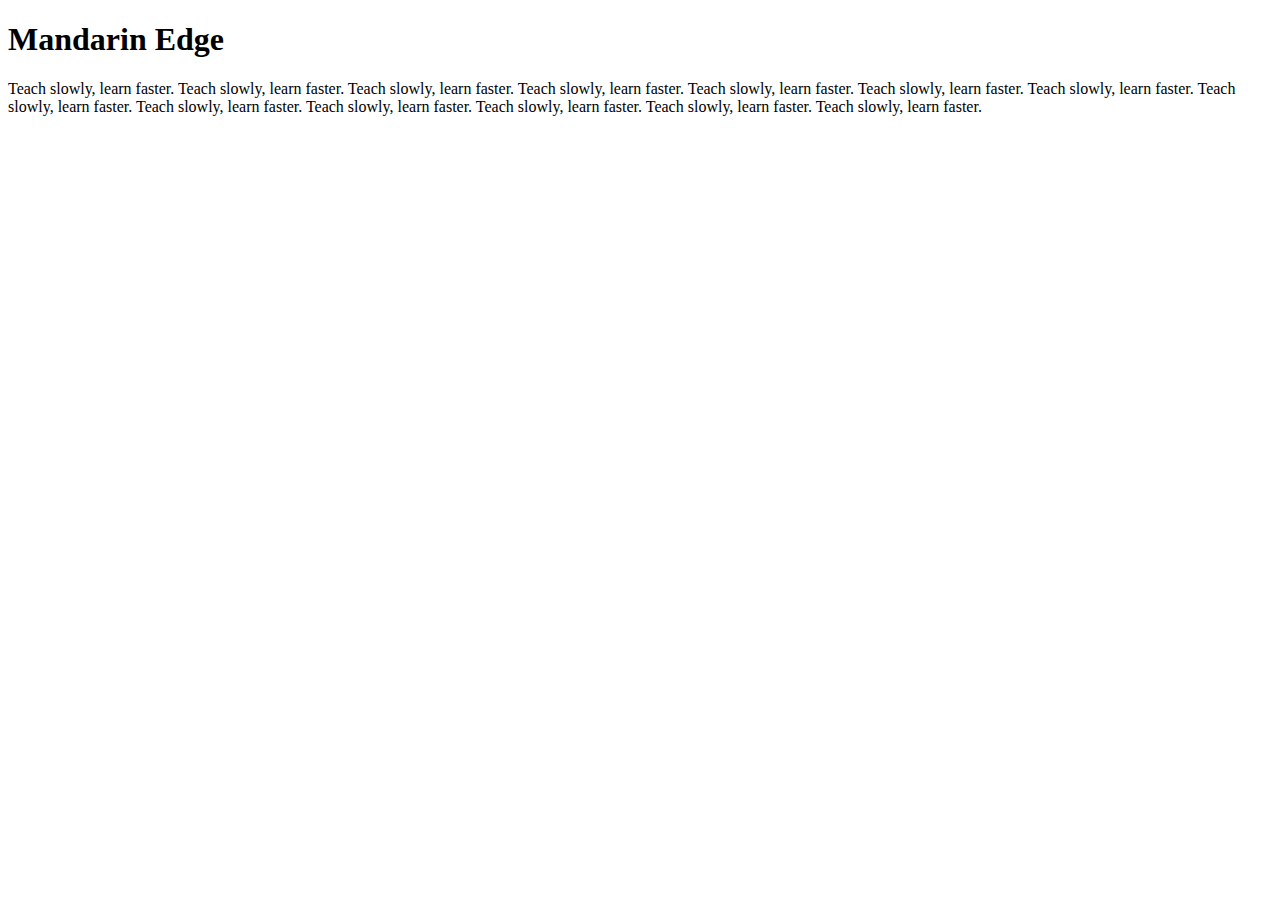
==== index.html @ 80d5400d "Add files via upload" ====
<!DOCTYPE html>
<html lang="en">
<head>
	<link href="assets/stylesheets/style.css" rel="stylesheet">
	<title>Mandarin Edge</title>
</head>

<body>
	<h1>Mandarin Edge</h1>
	<p>
		Teach slowly, learn faster. Teach slowly, learn faster. Teach slowly, learn faster. Teach slowly, learn faster. Teach slowly, learn faster. Teach slowly, learn faster. Teach slowly, learn faster. Teach slowly, learn faster. Teach slowly, learn faster. Teach slowly, learn faster. Teach slowly, learn faster. Teach slowly, learn faster. Teach slowly, learn faster.
	</p>
</body>
</html>
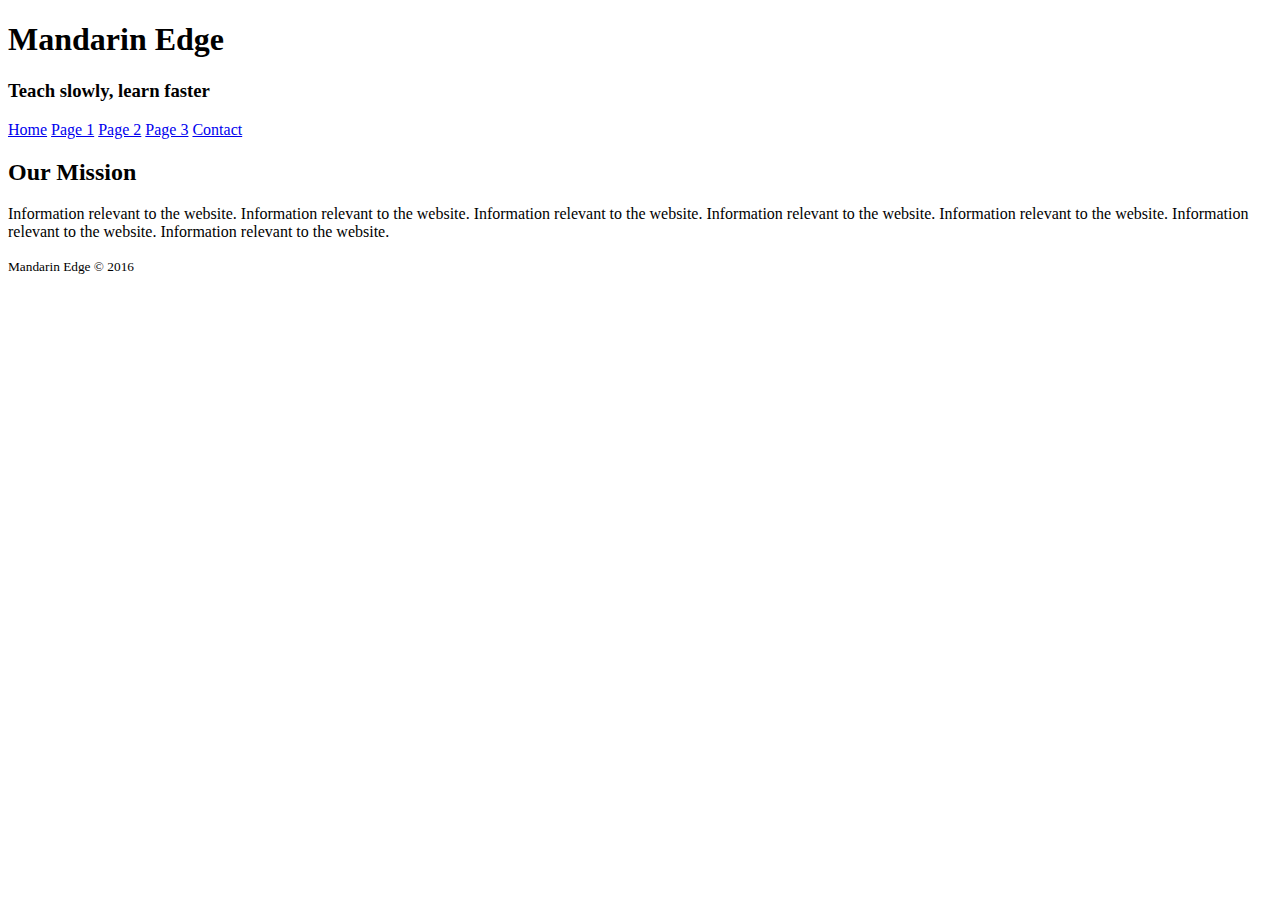
==== commit 0dcf54c8: "Update index.html" ====
--- a/index.html
+++ b/index.html
@@ -1,14 +1,33 @@
 <!DOCTYPE html>
 <html lang="en">
 <head>
+	<meta charset="utf-8">
+	<meta name="description" content="Learn Mandarin Chinese for free with our online courses!">
+	<meta name="keywords" content="Chinese, Mandarin, Pinyin, learn, free, online">
+	<title>Mandarin Edge</title>
 	<link href="assets/stylesheets/style.css" rel="stylesheet">
-	<title>Mandarin Edge</title>
 </head>
 
 <body>
-	<h1>Mandarin Edge</h1>
-	<p>
-		Teach slowly, learn faster. Teach slowly, learn faster. Teach slowly, learn faster. Teach slowly, learn faster. Teach slowly, learn faster. Teach slowly, learn faster. Teach slowly, learn faster. Teach slowly, learn faster. Teach slowly, learn faster. Teach slowly, learn faster. Teach slowly, learn faster. Teach slowly, learn faster. Teach slowly, learn faster.
-	</p>
+	<header>
+		<div id="website-intro">
+			<h1>Mandarin Edge</h1>
+			<h3>Teach slowly, learn faster</h3>
+		</div>
+			<nav id="navbar-main">
+				<a href="index.html">Home</a>
+				<a href="page1.html">Page 1</a>
+				<a href="page2.html">Page 2</a>
+				<a href="page3.html">Page 3</a>
+				<a href="contact.html">Contact</a>
+			</nav>
+	</header>
+	<section>
+		<h2>Our Mission</h2>
+		<p>Information relevant to the website. Information relevant to the website. Information relevant to the website. Information relevant to the website. Information relevant to the website. Information relevant to the website. Information relevant to the website.</p>
+	</section>
+	<footer>
+		<small>Mandarin Edge &copy; 2016</small>
+	</footer>
 </body>
-</html>+</html>
